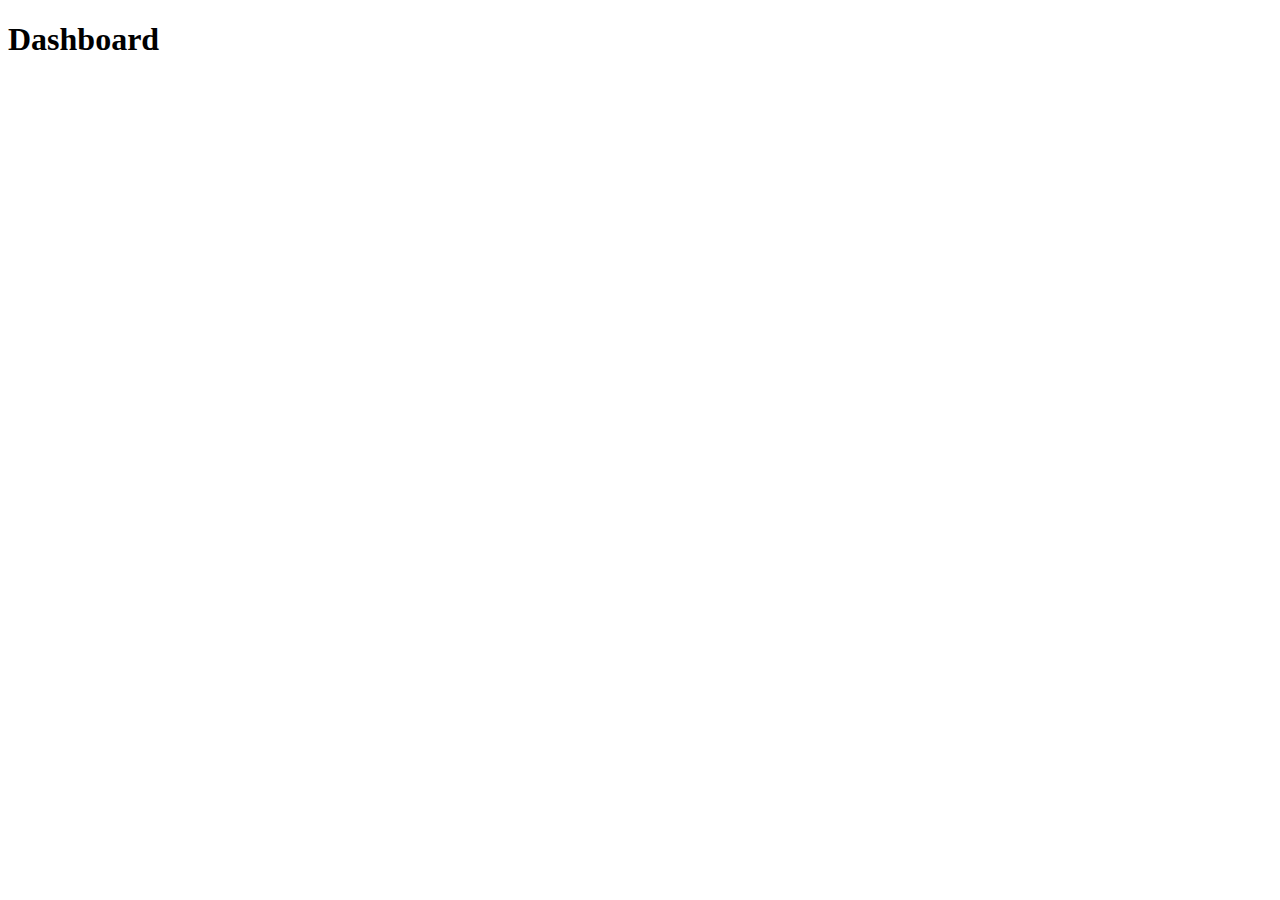
==== Dashboard/web/index.html @ 55095200 "added web ui backend but url vars dont work yet :(" ====
<!DOCTYPE html>
<html lang="en">
<head>
    <meta charset="UTF-8">
    <meta http-equiv="X-UA-Compatible" content="IE=edge">
    <meta name="viewport" content="width=device-width, initial-scale=1.0">
    <title>Dashboard</title>
</head>
<body>
    <h1>Dashboard</h1>
</body>
</html>
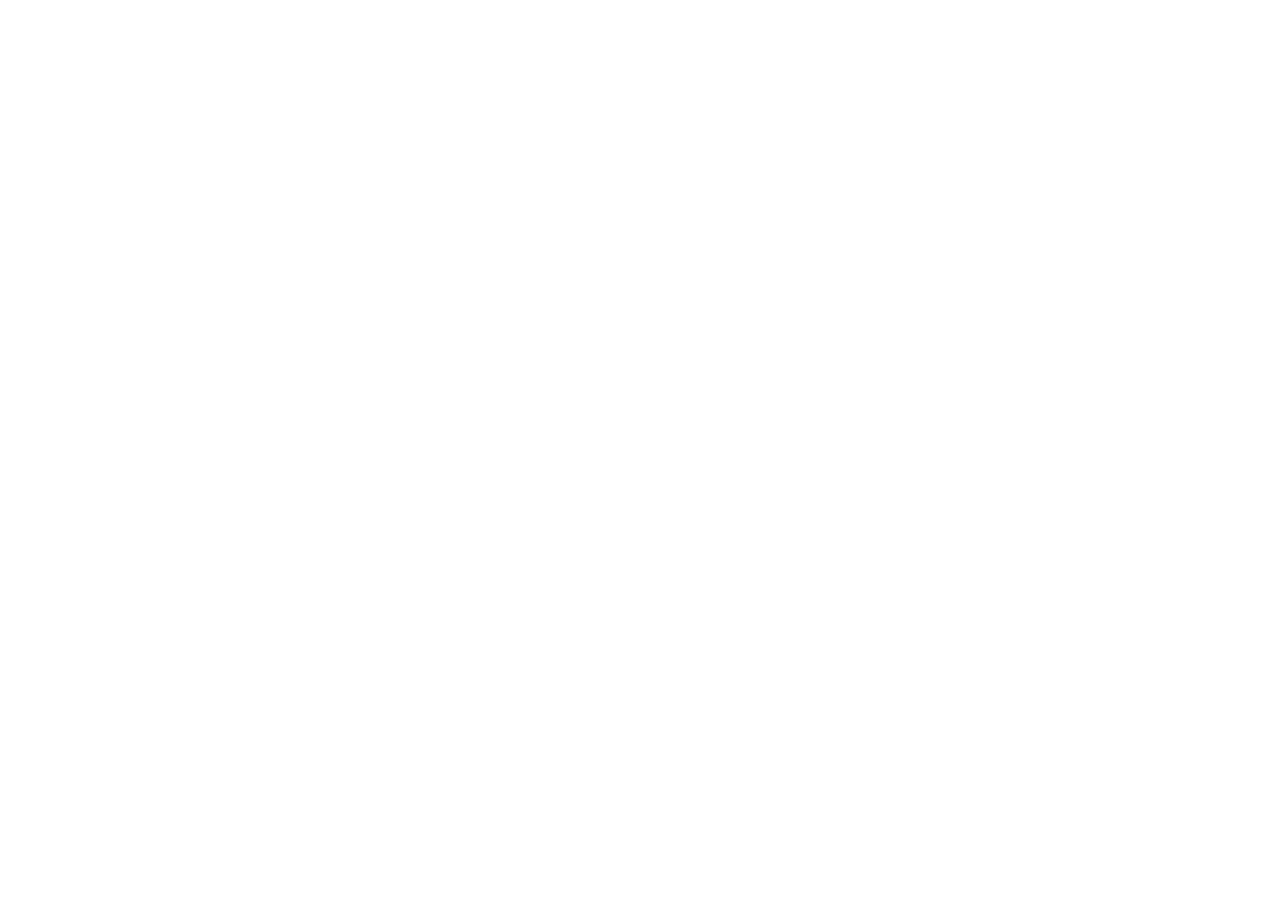
==== commit e8beaca8: "added image to dashboard changed 404 image" ====
--- a/Dashboard/web/index.html
+++ b/Dashboard/web/index.html
@@ -1,12 +1,13 @@
 <!DOCTYPE html>
 <html lang="en">
 <head>
+    <link rel="stylesheet" href="index.css">
     <meta charset="UTF-8">
     <meta http-equiv="X-UA-Compatible" content="IE=edge">
     <meta name="viewport" content="width=device-width, initial-scale=1.0">
     <title>Dashboard</title>
 </head>
 <body>
-    <h1>Dashboard</h1>
+    
 </body>
 </html>--- a/Dashboard/web/index.css
+++ b/Dashboard/web/index.css
@@ -0,0 +1,13 @@
+*{
+    margin: 0;
+    padding: 0;
+    box-sizing: border-box;
+}
+
+body{
+    background: url("./imgs/Drone\ Image\ Elbe.JPG") no-repeat center center fixed; 
+    -webkit-background-size: cover;
+    -moz-background-size: cover;
+    -o-background-size: cover;
+    background-size: cover;
+}